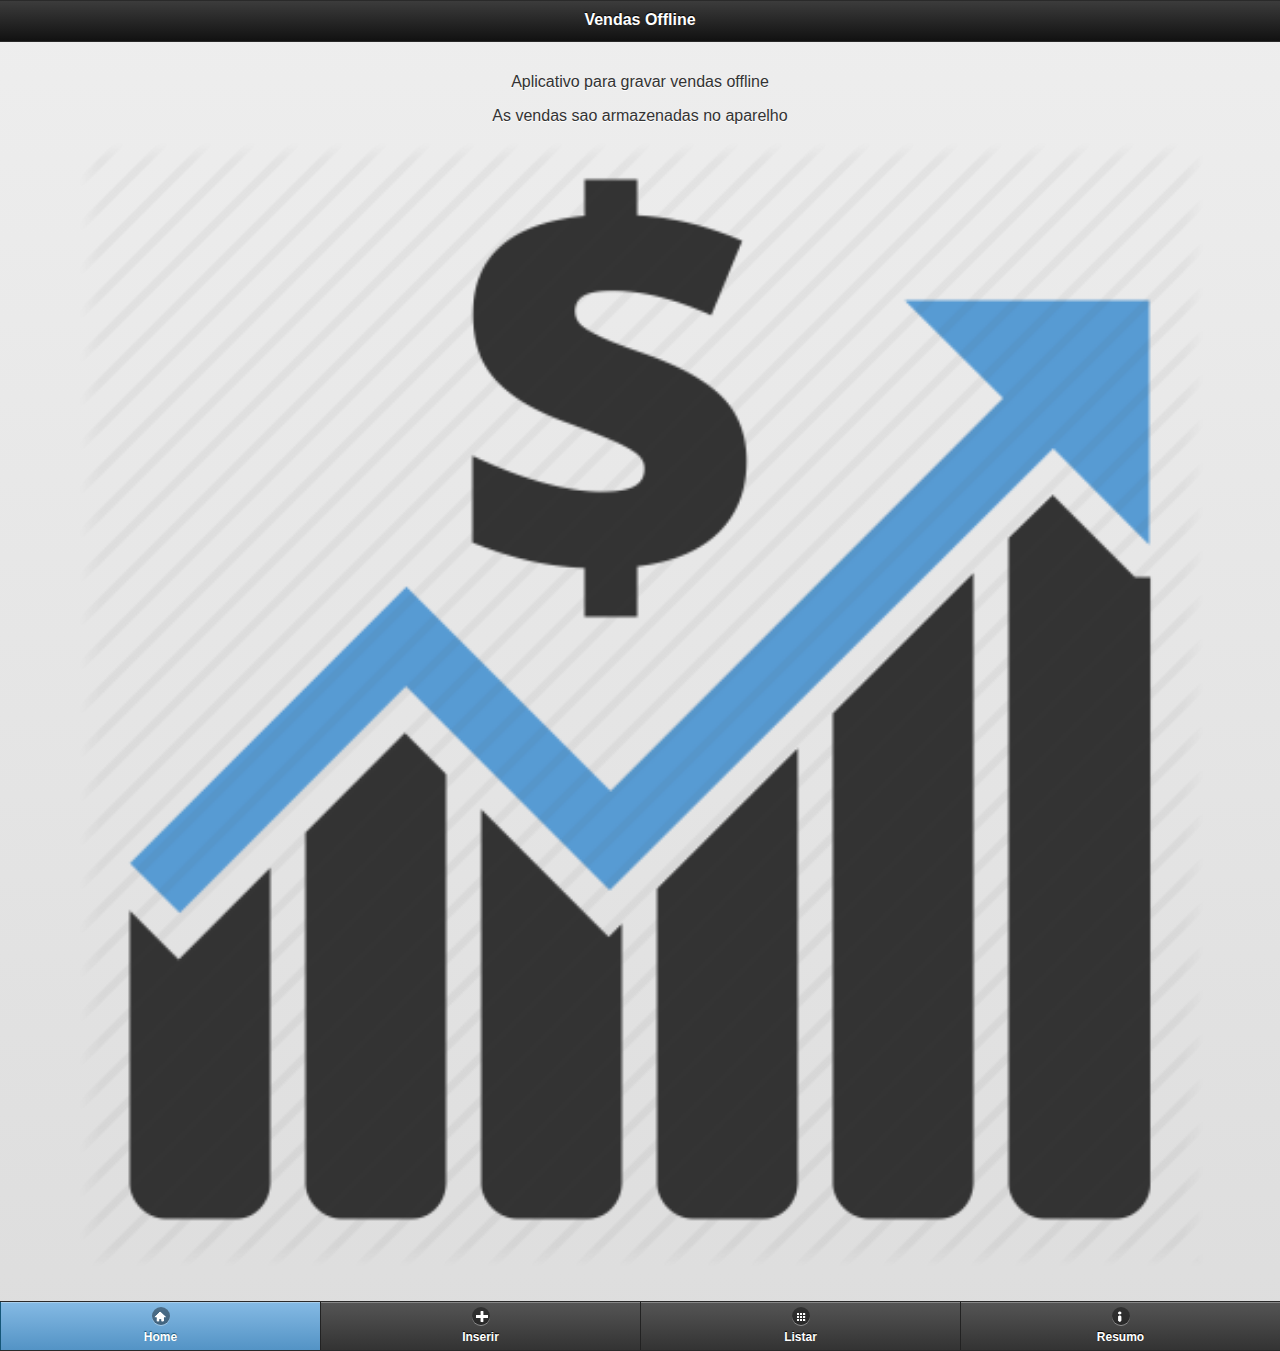
==== www/index.html @ aa9f9426 "2016-01-03" ====
<!DOCTYPE html>
<html>
<head>
	<meta name="viewport" content="width=device-width, initial-scale=1">
	<link rel="stylesheet" href="css/jquerymobile.css" />
    <script src="js/jquery-1.10.2.min.js"></script>
	<script src="js/jquery.mobile.min.js"></script>
	<script src="js/scripts.js"></script>
	<link rel="stylesheet" href="css/aplicativo.css" />
		<script>
       
        $(document).on("click","#navbar ul li",function(){
			var newSelection = $(this).children("a").attr("data-tab-class");
            $("."+prevSelection).addClass("ui-screen-hidden");
            $("."+newSelection).removeClass("ui-screen-hidden");
			prevSelection = newSelection;
			PaginaAtual(newSelection);
        });
		
	
		//$(function() {
		//$.datepicker.regional['nl'] = {
		//	prevText: 'Anterior',
		//	nextText: 'Próximo', 
		//	monthNames: ['Janeiro','Fevereiro','Março','Abril','Maio','Junho','Julho','Agosto','Setembro','Outubro','Novembro','Dezembro'],
		//	monthNamesShort: ['Jan','Fev','Mar','Abr','Mai','Jun','Jul','Ago','Set','Out','Nov','Dez'],
		//	dayNames: ['Domingo','Segunda','Terça','Quarta','Quinta','Sexta','Sábado','Domingo'],
		//	dayNamesShort: ['Dom','Seg','Ter','Qua','Qui','Sex','Sáb','Dom'],
		//	dayNamesMin: ['D','S','T','Q','Q','S','S','D'],
		//	dateFormat: 'dd/mm/yy', firstDay: 1, 
		//	isRTL: false};
		//$.datepicker.setDefaults($.datepicker.regional['nl']);
	//});
    </script>
</head>
   <body> 
        <div data-role="page" id="main">

        <div data-role="header">
        <h1>Vendas Offline</h1>
        </div><!-- /header -->

        <div data-role="content">   
            
            <div class="tab-content">
                <div class="tab1">
                    <p align="center">Aplicativo para gravar vendas offline</p>
					<p align="center">As vendas sao armazenadas no aparelho</p>
					<p align="center"><img src="img/vendas.png" width="90%"></p>
                </div>
                <div class="tab2 ui-screen-hidden">
                     <h1>Inserir Vendas</h1>
					 <form id="check-vendas" data-ajax="false">
					  <div>
						<div class="campos100">
						<label for="fullname">Data:</label>
						<input type="date" name="data_venda" id="data_venda" maxlength="10">
						</div>
						<div class="campos100">
						<label for="email">Produto:</label>
						<select name="produto" id="produto">
							<option></option>
							<option value="PRODUTO 1">PRODUTO 1</option>
							<option value="PRODUTO 2">PRODUTO 2</option>
							<option value="PRODUTO 3">PRODUTO 3</option>
							<option value="PRODUTO 4">PRODUTO 4</option>
							<option value="PRODUTO 5">PRODUTO 5</option>
						</select>
						</div>
						<div class="campos100">
						<label for="info">Quantidade</label>
						<input type="text" name="quantidade" id="quantidade" onKeyPress="return isNumberKey(event)"  maxlength="5"><br/>
						</div>
						<div class="campos100">
						<label for="info">Valor R$:</label>
						<input type="text" name="valor" id="valor" maxlength="10" onKeyPress="return isNumberKey(event)"><br/>
						</div>
					  </div>
					  <input type="submit" data-inline="true" id="enviar_venda" value="Gravar">
					</form>
                </div>
                <div class="tab3 ui-screen-hidden">
                    <h1>Vendas Gravadas</h1>
					<table class="ui-responsive" id="analitico">
						<thead>
							<tr>
								<th>Data</th>
								<th>Produto</th>
								<th>Quantidade</th>
								<th>Valor</th>
								<th>Excluir</th>
							</tr>	
						</thead>
						<tbody>
							
						</tbody>
					</table>
                </div>
                <div class="tab4 ui-screen-hidden">
                    <h1>Resumo</h1>
					<table class="ui-responsive" id="tabela_resumo">
						<thead>
							<tr>
								<th>Quantidades vendidas</th>
								<th>Valor vendido</th>
							</tr>	
						</thead>
						<tbody>
						
						</tbody>
					</table>
					<p>&nbsp;</p>
					
					<h3>Por Produto</h3>
					<table class="ui-responsive" id="tabela_produto">
						<thead>
							<tr>
								<th>Produto</th>
								<th>Quantidade</th>
								<th>Valor</th>
							</tr>	
						</thead>
						<tbody>
						
						</tbody>
					</table>
					<p>&nbsp;</p>
					<h3>Por Data</h3>
					<table class="ui-responsive" id="tabela_data">
						<thead>
							<tr>
								<th>Data</th>
								<th>Quantidade</th>
								<th>Valor</th>
							</tr>	
						</thead>
						<tbody>
											
						</tbody>
					</table>
                </div>
            </div>
        </div><!-- /content -->
		<div data-role="footer">
        <div data-role="navbar" id="navbar">
                <ul>
                    <li><a href="#" class="btn1 ui-btn-active" data-icon="home" data-tab-class="tab1">Home</a></li>
                    <li><a href="#" class="btn2" data-tab-class="tab2" data-icon="plus">Inserir</a></li>
                    <li><a href="#" class="btn3" data-tab-class="tab3" data-icon="grid">Listar</a></li>
                    <li><a href="#" class="btn4" data-tab-class="tab4" data-icon="info">Resumo</a></li>
                </ul>
            </div>
        </div><!-- /header -->
        </div><!-- /page -->
		<script type="text/javascript" src="phonegap.js"></script>
    </body>
</html>
---- www/css/jquerymobile.css ----
/*! jQuery Mobile v1.0.1 jquerymobile.com | jquery.org/license */
.ui-bar-a{border:1px solid #2a2a2a;background:#111;color:#fff;font-weight:bold;text-shadow:0 -1px 1px #000;background-image:-webkit-gradient(linear,left top,left bottom,from(#3c3c3c),to(#111));background-image:-webkit-linear-gradient(#3c3c3c,#111);background-image:-moz-linear-gradient(#3c3c3c,#111);background-image:-ms-linear-gradient(#3c3c3c,#111);background-image:-o-linear-gradient(#3c3c3c,#111);background-image:linear-gradient(#3c3c3c,#111)}.ui-bar-a,.ui-bar-a input,.ui-bar-a select,.ui-bar-a textarea,.ui-bar-a button{font-family:Helvetica,Arial,sans-serif}.ui-bar-a .ui-link-inherit{color:#fff}.ui-bar-a .ui-link{color:#7cc4e7;font-weight:bold}.ui-bar-a .ui-link:hover{color:#2489ce}.ui-bar-a .ui-link:active{color:#2489ce}.ui-bar-a .ui-link:visited{color:#2489ce}.ui-body-a,.ui-dialog.ui-overlay-a{border:1px solid #2a2a2a;background:#222;color:#fff;text-shadow:0 1px 0 #000;font-weight:normal;background-image:-webkit-gradient(linear,left top,left bottom,from(#666),to(#222));background-image:-webkit-linear-gradient(#666,#222);background-image:-moz-linear-gradient(#666,#222);background-image:-ms-linear-gradient(#666,#222);background-image:-o-linear-gradient(#666,#222);background-image:linear-gradient(#666,#222)}.ui-body-a,.ui-body-a input,.ui-body-a select,.ui-body-a textarea,.ui-body-a button{font-family:Helvetica,Arial,sans-serif}.ui-body-a .ui-link-inherit{color:#fff}.ui-body-a .ui-link{color:#2489ce;font-weight:bold}.ui-body-a .ui-link:hover{color:#2489ce}.ui-body-a .ui-link:active{color:#2489ce}.ui-body-a .ui-link:visited{color:#2489ce}.ui-btn-up-a{border:1px solid #222;background:#333;font-weight:bold;color:#fff;text-shadow:0 -1px 1px #000;background-image:-webkit-gradient(linear,left top,left bottom,from(#555),to(#333));background-image:-webkit-linear-gradient(#555,#333);background-image:-moz-linear-gradient(#555,#333);background-image:-ms-linear-gradient(#555,#333);background-image:-o-linear-gradient(#555,#333);background-image:linear-gradient(#555,#333)}.ui-btn-up-a a.ui-link-inherit{color:#fff}.ui-btn-hover-a{border:1px solid #000;background:#444;font-weight:bold;color:#fff;text-shadow:0 -1px 1px #000;background-image:-webkit-gradient(linear,left top,left bottom,from(#666),to(#444));background-image:-webkit-linear-gradient(#666,#444);background-image:-moz-linear-gradient(#666,#444);background-image:-ms-linear-gradient(#666,#444);background-image:-o-linear-gradient(#666,#444);background-image:linear-gradient(#666,#444)}.ui-btn-hover-a a.ui-link-inherit{color:#fff}.ui-btn-down-a{border:1px solid #000;background:#3d3d3d;font-weight:bold;color:#fff;text-shadow:0 -1px 1px #000;background-image:-webkit-gradient(linear,left top,left bottom,from(#333),to(#5a5a5a));background-image:-webkit-linear-gradient(#333,#5a5a5a);background-image:-moz-linear-gradient(#333,#5a5a5a);background-image:-ms-linear-gradient(#333,#5a5a5a);background-image:-o-linear-gradient(#333,#5a5a5a);background-image:linear-gradient(#333,#5a5a5a)}.ui-btn-down-a a.ui-link-inherit{color:#fff}.ui-btn-up-a,.ui-btn-hover-a,.ui-btn-down-a{font-family:Helvetica,Arial,sans-serif;text-decoration:none}.ui-bar-b{border:1px solid #456f9a;background:#5e87b0;color:#fff;font-weight:bold;text-shadow:0 -1px 1px #254f7a;background-image:-webkit-gradient(linear,left top,left bottom,from(#81a8ce),to(#5e87b0));background-image:-webkit-linear-gradient(#81a8ce,#5e87b0);background-image:-moz-linear-gradient(#81a8ce,#5e87b0);background-image:-ms-linear-gradient(#81a8ce,#5e87b0);background-image:-o-linear-gradient(#81a8ce,#5e87b0);background-image:linear-gradient(#81a8ce,#5e87b0)}.ui-bar-b,.ui-bar-b input,.ui-bar-b select,.ui-bar-b textarea,.ui-bar-b button{font-family:Helvetica,Arial,sans-serif}.ui-bar-b .ui-link-inherit{color:#fff}.ui-bar-b .ui-link{color:#ddf0f8;font-weight:bold}.ui-bar-b .ui-link:hover{color:#ddf0f8}.ui-bar-b .ui-link:active{color:#ddf0f8}.ui-bar-b .ui-link:visited{color:#ddf0f8}.ui-body-b,.ui-dialog.ui-overlay-b{border:1px solid #c6c6c6;background:#ccc;color:#333;text-shadow:0 1px 0 #fff;font-weight:normal;background-image:-webkit-gradient(linear,left top,left bottom,from(#e6e6e6),to(#ccc));background-image:-webkit-linear-gradient(#e6e6e6,#ccc);background-image:-moz-linear-gradient(#e6e6e6,#ccc);background-image:-ms-linear-gradient(#e6e6e6,#ccc);background-image:-o-linear-gradient(#e6e6e6,#ccc);background-image:linear-gradient(#e6e6e6,#ccc)}.ui-body-b,.ui-body-b input,.ui-body-b select,.ui-body-b textarea,.ui-body-b button{font-family:Helvetica,Arial,sans-serif}.ui-body-b .ui-link-inherit{color:#333}.ui-body-b .ui-link{color:#2489ce;font-weight:bold}.ui-body-b .ui-link:hover{color:#2489ce}.ui-body-b .ui-link:active{color:#2489ce}.ui-body-b .ui-link:visited{color:#2489ce}.ui-btn-up-b{border:1px solid #145072;background:#2567ab;font-weight:bold;color:#fff;text-shadow:0 -1px 1px #145072;background-image:-webkit-gradient(linear,left top,left bottom,from(#5f9cc5),to(#396b9e));background-image:-webkit-linear-gradient(#5f9cc5,#396b9e);background-image:-moz-linear-gradient(#5f9cc5,#396b9e);background-image:-ms-linear-gradient(#5f9cc5,#396b9e);background-image:-o-linear-gradient(#5f9cc5,#396b9e);background-image:linear-gradient(#5f9cc5,#396b9e)}.ui-btn-up-b a.ui-link-inherit{color:#fff}.ui-btn-hover-b{border:1px solid #00516e;background:#4b88b6;font-weight:bold;color:#fff;text-shadow:0 -1px 1px #014d68;background-image:-webkit-gradient(linear,left top,left bottom,from(#72b0d4),to(#4b88b6));background-image:-webkit-linear-gradient(#72b0d4,#4b88b6);background-image:-moz-linear-gradient(#72b0d4,#4b88b6);background-image:-ms-linear-gradient(#72b0d4,#4b88b6);background-image:-o-linear-gradient(#72b0d4,#4b88b6);background-image:linear-gradient(#72b0d4,#4b88b6)}.ui-btn-hover-b a.ui-link-inherit{color:#fff}.ui-btn-down-b{border:1px solid #225377;background:#4e89c5;font-weight:bold;color:#fff;text-shadow:0 -1px 1px #225377;background-image:-webkit-gradient(linear,left top,left bottom,from(#396b9e),to(#4e89c5));background-image:-webkit-linear-gradient(#396b9e,#4e89c5);background-image:-moz-linear-gradient(#396b9e,#4e89c5);background-image:-ms-linear-gradient(#396b9e,#4e89c5);background-image:-o-linear-gradient(#396b9e,#4e89c5);background-image:linear-gradient(#396b9e,#4e89c5)}.ui-btn-down-b a.ui-link-inherit{color:#fff}.ui-btn-up-b,.ui-btn-hover-b,.ui-btn-down-b{font-family:Helvetica,Arial,sans-serif;text-decoration:none}.ui-bar-c{border:1px solid #b3b3b3;background:#e9eaeb;color:#3e3e3e;font-weight:bold;text-shadow:0 1px 1px #fff;background-image:-webkit-gradient(linear,left top,left bottom,from(#f0f0f0),to(#e9eaeb));background-image:-webkit-linear-gradient(#f0f0f0,#e9eaeb);background-image:-moz-linear-gradient(#f0f0f0,#e9eaeb);background-image:-ms-linear-gradient(#f0f0f0,#e9eaeb);background-image:-o-linear-gradient(#f0f0f0,#e9eaeb);background-image:linear-gradient(#f0f0f0,#e9eaeb)}.ui-bar-c .ui-link-inherit{color:#3e3e3e}.ui-bar-c .ui-link{color:#7cc4e7;font-weight:bold}.ui-bar-c .ui-link:hover{color:#2489ce}.ui-bar-c .ui-link:active{color:#2489ce}.ui-bar-c .ui-link:visited{color:#2489ce}.ui-bar-c,.ui-bar-c input,.ui-bar-c select,.ui-bar-c textarea,.ui-bar-c button{font-family:Helvetica,Arial,sans-serif}.ui-body-c,.ui-dialog.ui-overlay-c{border:1px solid #b3b3b3;color:#333;text-shadow:0 1px 0 #fff;background:#f0f0f0;background-image:-webkit-gradient(linear,left top,left bottom,from(#eee),to(#ddd));background-image:-webkit-linear-gradient(#eee,#ddd);background-image:-moz-linear-gradient(#eee,#ddd);background-image:-ms-linear-gradient(#eee,#ddd);background-image:-o-linear-gradient(#eee,#ddd);background-image:linear-gradient(#eee,#ddd)}.ui-body-c,.ui-body-c input,.ui-body-c select,.ui-body-c textarea,.ui-body-c button{font-family:Helvetica,Arial,sans-serif}.ui-body-c .ui-link-inherit{color:#333}.ui-body-c .ui-link{color:#2489ce;font-weight:bold}.ui-body-c .ui-link:hover{color:#2489ce}.ui-body-c .ui-link:active{color:#2489ce}.ui-body-c .ui-link:visited{color:#2489ce}.ui-btn-up-c{border:1px solid #ccc;background:#eee;font-weight:bold;color:#444;text-shadow:0 1px 1px #f6f6f6;background-image:-webkit-gradient(linear,left top,left bottom,from(#fdfdfd),to(#eee));background-image:-webkit-linear-gradient(#fdfdfd,#eee);background-image:-moz-linear-gradient(#fdfdfd,#eee);background-image:-ms-linear-gradient(#fdfdfd,#eee);background-image:-o-linear-gradient(#fdfdfd,#eee);background-image:linear-gradient(#fdfdfd,#eee)}.ui-btn-up-c a.ui-link-inherit{color:#2f3e46}.ui-btn-hover-c{border:1px solid #bbb;background:#dadada;font-weight:bold;color:#101010;text-shadow:0 1px 1px #fff;background-image:-webkit-gradient(linear,left top,left bottom,from(#ededed),to(#dadada));background-image:-webkit-linear-gradient(#ededed,#dadada);background-image:-moz-linear-gradient(#ededed,#dadada);background-image:-ms-linear-gradient(#ededed,#dadada);background-image:-o-linear-gradient(#ededed,#dadada);background-image:linear-gradient(#ededed,#dadada)}.ui-btn-hover-c a.ui-link-inherit{color:#2f3e46}.ui-btn-down-c{border:1px solid #808080;background:#fdfdfd;font-weight:bold;color:#111;text-shadow:0 1px 1px #fff;background-image:-webkit-gradient(linear,left top,left bottom,from(#eee),to(#fdfdfd));background-image:-webkit-linear-gradient(#eee,#fdfdfd);background-image:-moz-linear-gradient(#eee,#fdfdfd);background-image:-ms-linear-gradient(#eee,#fdfdfd);background-image:-o-linear-gradient(#eee,#fdfdfd);background-image:linear-gradient(#eee,#fdfdfd)}.ui-btn-down-c a.ui-link-inherit{color:#2f3e46}.ui-btn-up-c,.ui-btn-hover-c,.ui-btn-down-c{font-family:Helvetica,Arial,sans-serif;text-decoration:none}.ui-bar-d{border:1px solid #ccc;background:#bbb;color:#333;text-shadow:0 1px 0 #eee;background-image:-webkit-gradient(linear,left top,left bottom,from(#ddd),to(#bbb));background-image:-webkit-linear-gradient(#ddd,#bbb);background-image:-moz-linear-gradient(#ddd,#bbb);background-image:-ms-linear-gradient(#ddd,#bbb);background-image:-o-linear-gradient(#ddd,#bbb);background-image:linear-gradient(#ddd,#bbb)}.ui-bar-d,.ui-bar-d input,.ui-bar-d select,.ui-bar-d textarea,.ui-bar-d button{font-family:Helvetica,Arial,sans-serif}.ui-bar-d .ui-link-inherit{color:#333}.ui-bar-d .ui-link{color:#2489ce;font-weight:bold}.ui-bar-d .ui-link:hover{color:#2489ce}.ui-bar-d .ui-link:active{color:#2489ce}.ui-bar-d .ui-link:visited{color:#2489ce}.ui-body-d,.ui-dialog.ui-overlay-d{border:1px solid #ccc;color:#333;text-shadow:0 1px 0 #fff;background:#fff;background-image:-webkit-gradient(linear,left top,left bottom,from(#fff),to(#fff));background-image:-webkit-linear-gradient(#fff,#fff);background-image:-moz-linear-gradient(#fff,#fff);background-image:-ms-linear-gradient(#fff,#fff);background-image:-o-linear-gradient(#fff,#fff);background-image:linear-gradient(#fff,#fff)}.ui-body-d,.ui-body-d input,.ui-body-d select,.ui-body-d textarea,.ui-body-d button{font-family:Helvetica,Arial,sans-serif}.ui-body-d .ui-link-inherit{color:#333}.ui-body-d .ui-link{color:#2489ce;font-weight:bold}.ui-body-d .ui-link:hover{color:#2489ce}.ui-body-d .ui-link:active{color:#2489ce}.ui-body-d .ui-link:visited{color:#2489ce}.ui-btn-up-d{border:1px solid #ccc;background:#fff;font-weight:bold;color:#444;text-shadow:0 1px 1px #fff;background-image:-webkit-gradient(linear,left top,left bottom,from(#fff),to(#fff));background-image:-webkit-linear-gradient(#fff,#fff);background-image:-moz-linear-gradient(#fff,#fff);background-image:-ms-linear-gradient(#fff,#fff);background-image:-o-linear-gradient(#fff,#fff);background-image:linear-gradient(#fff,#fff)}.ui-btn-up-d a.ui-link-inherit{color:#333}.ui-btn-hover-d{border:1px solid #aaa;background:#eee;font-weight:bold;color:#222;cursor:pointer;text-shadow:0 1px 1px #fff;background-image:-webkit-gradient(linear,left top,left bottom,from(#fdfdfd),to(#eee));background-image:-webkit-linear-gradient(#fdfdfd,#eee);background-image:-moz-linear-gradient(#fdfdfd,#eee);background-image:-ms-linear-gradient(#fdfdfd,#eee);background-image:-o-linear-gradient(#fdfdfd,#eee);background-image:linear-gradient(#fdfdfd,#eee)}.ui-btn-hover-d a.ui-link-inherit{color:#222}.ui-btn-down-d{border:1px solid #aaa;background:#fff;font-weight:bold;color:#111;text-shadow:0 1px 1px #fff;background-image:-webkit-gradient(linear,left top,left bottom,from(#eee),to(#fff));background-image:-webkit-linear-gradient(#eee,#fff);background-image:-moz-linear-gradient(#eee,#fff);background-image:-ms-linear-gradient(#eee,#fff);background-image:-o-linear-gradient(#eee,#fff);background-image:linear-gradient(#eee,#fff)}.ui-btn-down-d a.ui-link-inherit{color:#111}.ui-btn-up-d,.ui-btn-hover-d,.ui-btn-down-d{font-family:Helvetica,Arial,sans-serif;text-decoration:none}.ui-bar-e{border:1px solid #f7c942;background:#fadb4e;color:#333;text-shadow:0 1px 0 #fff;background-image:-webkit-gradient(linear,left top,left bottom,from(#fceda7),to(#fadb4e));background-image:-webkit-linear-gradient(#fceda7,#fadb4e);background-image:-moz-linear-gradient(#fceda7,#fadb4e);background-image:-ms-linear-gradient(#fceda7,#fadb4e);background-image:-o-linear-gradient(#fceda7,#fadb4e);background-image:linear-gradient(#fceda7,#fadb4e)}.ui-bar-e,.ui-bar-e input,.ui-bar-e select,.ui-bar-e textarea,.ui-bar-e button{font-family:Helvetica,Arial,sans-serif}.ui-bar-e .ui-link-inherit{color:#333}.ui-bar-e .ui-link{color:#2489ce;font-weight:bold}.ui-bar-e .ui-link:hover{color:#2489ce}.ui-bar-e .ui-link:active{color:#2489ce}.ui-bar-e .ui-link:visited{color:#2489ce}.ui-body-e,.ui-dialog.ui-overlay-e{border:1px solid #f7c942;color:#333;text-shadow:0 1px 0 #fff;background:#faeb9e;background-image:-webkit-gradient(linear,left top,left bottom,from(#fff),to(#faeb9e));background-image:-webkit-linear-gradient(#fff,#faeb9e);background-image:-moz-linear-gradient(#fff,#faeb9e);background-image:-ms-linear-gradient(#fff,#faeb9e);background-image:-o-linear-gradient(#fff,#faeb9e);background-image:linear-gradient(#fff,#faeb9e)}.ui-body-e,.ui-body-e input,.ui-body-e select,.ui-body-e textarea,.ui-body-e button{font-family:Helvetica,Arial,sans-serif}.ui-body-e .ui-link-inherit{color:#333}.ui-body-e .ui-link{color:#2489ce;font-weight:bold}.ui-body-e .ui-link:hover{color:#2489ce}.ui-body-e .ui-link:active{color:#2489ce}.ui-body-e .ui-link:visited{color:#2489ce}.ui-btn-up-e{border:1px solid #f7c942;background:#fadb4e;font-weight:bold;color:#333;text-shadow:0 1px 0 #fff;background-image:-webkit-gradient(linear,left top,left bottom,from(#fceda7),to(#fadb4e));background-image:-webkit-linear-gradient(#fceda7,#fadb4e);background-image:-moz-linear-gradient(#fceda7,#fadb4e);background-image:-ms-linear-gradient(#fceda7,#fadb4e);background-image:-o-linear-gradient(#fceda7,#fadb4e);background-image:linear-gradient(#fceda7,#fadb4e)}.ui-btn-up-e a.ui-link-inherit{color:#333}.ui-btn-hover-e{border:1px solid #e79952;background:#fbe26f;font-weight:bold;color:#111;text-shadow:0 1px 1px #fff;background-image:-webkit-gradient(linear,left top,left bottom,from(#fcf0b5),to(#fbe26f));background-image:-webkit-linear-gradient(#fcf0b5,#fbe26f);background-image:-moz-linear-gradient(#fcf0b5,#fbe26f);background-image:-ms-linear-gradient(#fcf0b5,#fbe26f);background-image:-o-linear-gradient(#fcf0b5,#fbe26f);background-image:linear-gradient(#fcf0b5,#fbe26f)}.ui-btn-hover-e a.ui-link-inherit{color:#333}.ui-btn-down-e{border:1px solid #f7c942;background:#fceda7;font-weight:bold;color:#111;text-shadow:0 1px 1px #fff;background-image:-webkit-gradient(linear,left top,left bottom,from(#fadb4e),to(#fceda7));background-image:-webkit-linear-gradient(#fadb4e,#fceda7);background-image:-moz-linear-gradient(#fadb4e,#fceda7);background-image:-ms-linear-gradient(#fadb4e,#fceda7);background-image:-o-linear-gradient(#fadb4e,#fceda7);background-image:linear-gradient(#fadb4e,#fceda7)}.ui-btn-down-e a.ui-link-inherit{color:#333}.ui-btn-up-e,.ui-btn-hover-e,.ui-btn-down-e{font-family:Helvetica,Arial,sans-serif;text-decoration:none}a.ui-link-inherit{text-decoration:none!important}.ui-btn-active{border:1px solid #155678;background:#4596ce;font-weight:bold;color:#fff;cursor:pointer;text-shadow:0 -1px 1px #145072;text-decoration:none;background-image:-webkit-gradient(linear,left top,left bottom,from(#85bae4),to(#5393c5));background-image:-webkit-linear-gradient(#85bae4,#5393c5);background-image:-moz-linear-gradient(#85bae4,#5393c5);background-image:-ms-linear-gradient(#85bae4,#5393c5);background-image:-o-linear-gradient(#85bae4,#5393c5);background-image:linear-gradient(#85bae4,#5393c5);font-family:Helvetica,Arial,sans-serif}.ui-btn-active a.ui-link-inherit{color:#fff}.ui-btn-inner{border-top:1px solid #fff;border-color:rgba(255,255,255,.3)}.ui-corner-tl{-moz-border-radius-topleft:.6em;-webkit-border-top-left-radius:.6em;border-top-left-radius:.6em}.ui-corner-tr{-moz-border-radius-topright:.6em;-webkit-border-top-right-radius:.6em;border-top-right-radius:.6em}.ui-corner-bl{-moz-border-radius-bottomleft:.6em;-webkit-border-bottom-left-radius:.6em;border-bottom-left-radius:.6em}.ui-corner-br{-moz-border-radius-bottomright:.6em;-webkit-border-bottom-right-radius:.6em;border-bottom-right-radius:.6em}.ui-corner-top{-moz-border-radius-topleft:.6em;-webkit-border-top-left-radius:.6em;border-top-left-radius:.6em;-moz-border-radius-topright:.6em;-webkit-border-top-right-radius:.6em;border-top-right-radius:.6em}.ui-corner-bottom{-moz-border-radius-bottomleft:.6em;-webkit-border-bottom-left-radius:.6em;border-bottom-left-radius:.6em;-moz-border-radius-bottomright:.6em;-webkit-border-bottom-right-radius:.6em;border-bottom-right-radius:.6em}.ui-corner-right{-moz-border-radius-topright:.6em;-webkit-border-top-right-radius:.6em;border-top-right-radius:.6em;-moz-border-radius-bottomright:.6em;-webkit-border-bottom-right-radius:.6em;border-bottom-right-radius:.6em}.ui-corner-left{-moz-border-radius-topleft:.6em;-webkit-border-top-left-radius:.6em;border-top-left-radius:.6em;-moz-border-radius-bottomleft:.6em;-webkit-border-bottom-left-radius:.6em;border-bottom-left-radius:.6em}.ui-corner-all{-moz-border-radius:.6em;-webkit-border-radius:.6em;border-radius:.6em}.ui-corner-none{-moz-border-radius:0;-webkit-border-radius:0;border-radius:0}.ui-br{border-bottom:#828282;border-bottom:rgba(130,130,130,.3);border-bottom-width:1px;border-bottom-style:solid}.ui-disabled{opacity:.3}.ui-disabled,.ui-disabled a{pointer-events:none;cursor:default}.ui-icon,.ui-icon-searchfield:after{background:#666;background:rgba(0,0,0,.4);background-image:url(images/icons-18-white.png);background-repeat:no-repeat;-moz-border-radius:9px;-webkit-border-radius:9px;border-radius:9px}.ui-icon-alt{background:#fff;background:rgba(255,255,255,.3);background-image:url(images/icons-18-black.png);background-repeat:no-repeat}@media only screen and (-webkit-min-device-pixel-ratio:1.5),only screen and (min--moz-device-pixel-ratio:1.5),only screen and (min-resolution:240dpi){.ui-icon-plus,.ui-icon-minus,.ui-icon-delete,.ui-icon-arrow-r,.ui-icon-arrow-l,.ui-icon-arrow-u,.ui-icon-arrow-d,.ui-icon-check,.ui-icon-gear,.ui-icon-refresh,.ui-icon-forward,.ui-icon-back,.ui-icon-grid,.ui-icon-star,.ui-icon-alert,.ui-icon-info,.ui-icon-home,.ui-icon-search,.ui-icon-searchfield:after,.ui-icon-checkbox-off,.ui-icon-checkbox-on,.ui-icon-radio-off,.ui-icon-radio-on{background-image:url(images/icons-36-white.png);-moz-background-size:776px 18px;-o-background-size:776px 18px;-webkit-background-size:776px 18px;background-size:776px 18px}.ui-icon-alt{background-image:url(images/icons-36-black.png)}}.ui-icon-plus{background-position:-0 50%}.ui-icon-minus{background-position:-36px 50%}.ui-icon-delete{background-position:-72px 50%}.ui-icon-arrow-r{background-position:-108px 50%}.ui-icon-arrow-l{background-position:-144px 50%}.ui-icon-arrow-u{background-position:-180px 50%}.ui-icon-arrow-d{background-position:-216px 50%}.ui-icon-check{background-position:-252px 50%}.ui-icon-gear{background-position:-288px 50%}.ui-icon-refresh{background-position:-324px 50%}.ui-icon-forward{background-position:-360px 50%}.ui-icon-back{background-position:-396px 50%}.ui-icon-grid{background-position:-432px 50%}.ui-icon-star{background-position:-468px 50%}.ui-icon-alert{background-position:-504px 50%}.ui-icon-info{background-position:-540px 50%}.ui-icon-home{background-position:-576px 50%}.ui-icon-search,.ui-icon-searchfield:after{background-position:-612px 50%}.ui-icon-checkbox-off{background-position:-684px 50%}.ui-icon-checkbox-on{background-position:-648px 50%}.ui-icon-radio-off{background-position:-756px 50%}.ui-icon-radio-on{background-position:-720px 50%}.ui-checkbox .ui-icon{-moz-border-radius:3px;-webkit-border-radius:3px;border-radius:3px}.ui-icon-checkbox-off,.ui-icon-radio-off{background-color:transparent}.ui-checkbox-on .ui-icon,.ui-radio-on .ui-icon{background-color:#4596ce}.ui-icon-loading{background-image:url(images/ajax-loader.png);width:40px;height:40px;-moz-border-radius:20px;-webkit-border-radius:20px;border-radius:20px;background-size:35px 35px}.ui-btn-corner-tl{-moz-border-radius-topleft:1em;-webkit-border-top-left-radius:1em;border-top-left-radius:1em}.ui-btn-corner-tr{-moz-border-radius-topright:1em;-webkit-border-top-right-radius:1em;border-top-right-radius:1em}.ui-btn-corner-bl{-moz-border-radius-bottomleft:1em;-webkit-border-bottom-left-radius:1em;border-bottom-left-radius:1em}.ui-btn-corner-br{-moz-border-radius-bottomright:1em;-webkit-border-bottom-right-radius:1em;border-bottom-right-radius:1em}.ui-btn-corner-top{-moz-border-radius-topleft:1em;-webkit-border-top-left-radius:1em;border-top-left-radius:1em;-moz-border-radius-topright:1em;-webkit-border-top-right-radius:1em;border-top-right-radius:1em}.ui-btn-corner-bottom{-moz-border-radius-bottomleft:1em;-webkit-border-bottom-left-radius:1em;border-bottom-left-radius:1em;-moz-border-radius-bottomright:1em;-webkit-border-bottom-right-radius:1em;border-bottom-right-radius:1em}.ui-btn-corner-right{-moz-border-radius-topright:1em;-webkit-border-top-right-radius:1em;border-top-right-radius:1em;-moz-border-radius-bottomright:1em;-webkit-border-bottom-right-radius:1em;border-bottom-right-radius:1em}.ui-btn-corner-left{-moz-border-radius-topleft:1em;-webkit-border-top-left-radius:1em;border-top-left-radius:1em;-moz-border-radius-bottomleft:1em;-webkit-border-bottom-left-radius:1em;border-bottom-left-radius:1em}.ui-btn-corner-all{-moz-border-radius:1em;-webkit-border-radius:1em;border-radius:1em}.ui-corner-tl,.ui-corner-tr,.ui-corner-bl,.ui-corner-br,.ui-corner-top,.ui-corner-bottom,.ui-corner-right,.ui-corner-left,.ui-corner-all,.ui-btn-corner-tl,.ui-btn-corner-tr,.ui-btn-corner-bl,.ui-btn-corner-br,.ui-btn-corner-top,.ui-btn-corner-bottom,.ui-btn-corner-right,.ui-btn-corner-left,.ui-btn-corner-all{-webkit-background-clip:padding-box;-moz-background-clip:padding;background-clip:padding-box}.ui-overlay{background:#666;opacity:.5;filter:Alpha(Opacity=50);position:absolute;width:100%;height:100%}.ui-overlay-shadow{-moz-box-shadow:0 0 12px rgba(0,0,0,.6);-webkit-box-shadow:0 0 12px rgba(0,0,0,.6);box-shadow:0 0 12px rgba(0,0,0,.6)}.ui-shadow{-moz-box-shadow:0 1px 4px rgba(0,0,0,.3);-webkit-box-shadow:0 1px 4px rgba(0,0,0,.3);box-shadow:0 1px 4px rgba(0,0,0,.3)}.ui-bar-a .ui-shadow,.ui-bar-b .ui-shadow,.ui-bar-c .ui-shadow{-moz-box-shadow:0 1px 0 rgba(255,255,255,.3);-webkit-box-shadow:0 1px 0 rgba(255,255,255,.3);box-shadow:0 1px 0 rgba(255,255,255,.3)}.ui-shadow-inset{-moz-box-shadow:inset 0 1px 4px rgba(0,0,0,.2);-webkit-box-shadow:inset 0 1px 4px rgba(0,0,0,.2);box-shadow:inset 0 1px 4px rgba(0,0,0,.2)}.ui-icon-shadow{-moz-box-shadow:0 1px 0 rgba(255,255,255,.4);-webkit-box-shadow:0 1px 0 rgba(255,255,255,.4);box-shadow:0 1px 0 rgba(255,255,255,.4)}.ui-focus{-moz-box-shadow:0 0 12px #387bbe;-webkit-box-shadow:0 0 12px #387bbe;box-shadow:0 0 12px #387bbe}.ui-mobile-nosupport-boxshadow *{-moz-box-shadow:none!important;-webkit-box-shadow:none!important;box-shadow:none!important}.ui-mobile-nosupport-boxshadow .ui-focus{outline-width:2px}.ui-mobile,.ui-mobile body{height:100%}.ui-mobile fieldset,.ui-page{padding:0;margin:0}.ui-mobile a img,.ui-mobile fieldset{border-width:0}.ui-mobile-viewport{margin:0;overflow-x:visible;-webkit-text-size-adjust:none;-ms-text-size-adjust:none;-webkit-tap-highlight-color:rgba(0,0,0,0)}body.ui-mobile-viewport,div.ui-mobile-viewport{overflow-x:hidden}.ui-mobile [data-role=page],.ui-mobile [data-role=dialog],.ui-page{top:0;left:0;width:100%;min-height:100%;position:absolute;display:none;border:0}.ui-mobile .ui-page-active{display:block;overflow:visible}.ui-page{outline:0}@media screen and (orientation:portrait){.ui-mobile,.ui-mobile .ui-page{min-height:420px}}@media screen and (orientation:landscape){.ui-mobile,.ui-mobile .ui-page{min-height:300px}}.ui-page.ui-mobile-touch-overflow,.ui-mobile-touch-overflow.ui-native-fixed .ui-content{overflow:auto;height:100%;left:0;right:0;-webkit-overflow-scrolling:touch;-moz-overflow-scrolling:touch;-o-overflow-scrolling:touch;-ms-overflow-scrolling:touch;overflow-scrolling:touch}.ui-page.ui-mobile-touch-overflow,.ui-page.ui-mobile-touch-overflow *{-webkit-transform:rotateY(0)}.ui-page.ui-mobile-pre-transition{display:block}.ui-mobile-touch-overflow.ui-native-fixed .ui-content .ui-listview{margin-top:0}.ui-mobile-touch-overflow.ui-native-fixed .ui-content .ui-listview-inset{margin-top:1em}.ui-mobile-touch-overflow.ui-native-fixed .ui-content .ui-listview-filter{margin-top:.2em;margin-bottom:0}.ui-mobile-touch-overflow.ui-native-fixed .ui-content .ui-listview-filter-inset{margin-bottom:-.9em}.ui-mobile-touch-overflow.ui-native-fixed .ui-header .ui-btn{z-index:10}.ui-loading .ui-mobile-viewport{overflow:hidden!important}.ui-loading .ui-loader{display:block}.ui-loading .ui-page{overflow:hidden}.ui-loader{display:none;position:absolute;opacity:.85;z-index:100;left:50%;width:200px;margin-left:-130px;margin-top:-35px;padding:10px 30px}.ui-loader h1{font-size:15px;text-align:center}.ui-loader .ui-icon{position:static;display:block;opacity:.9;margin:0 auto;width:35px;height:35px;background-color:transparent}.ui-mobile-rendering>*{visibility:hidden}.ui-bar,.ui-body{position:relative;padding:.4em 15px;overflow:hidden;display:block;clear:both}.ui-bar{font-size:16px;margin:0}.ui-bar h1,.ui-bar h2,.ui-bar h3,.ui-bar h4,.ui-bar h5,.ui-bar h6{margin:0;padding:0;font-size:16px;display:inline-block}.ui-header,.ui-footer{display:block}.ui-page .ui-header,.ui-page .ui-footer{position:relative}.ui-header .ui-btn-left{position:absolute;left:10px;top:.4em}.ui-header .ui-btn-right{position:absolute;right:10px;top:.4em}.ui-header .ui-title,.ui-footer .ui-title{min-height:1.1em;text-align:center;font-size:16px;display:block;margin:.6em 90px .8em;padding:0;text-overflow:ellipsis;overflow:hidden;white-space:nowrap;outline:0!important}.ui-footer .ui-title{margin:.6em 15px .8em}.ui-content{border-width:0;overflow:visible;overflow-x:hidden;padding:15px}.ui-page-fullscreen .ui-content{padding:0}.ui-mobile-touch-overflow.ui-page.ui-native-fixed,.ui-mobile-touch-overflow.ui-page.ui-native-fullscreen{overflow:visible}.ui-mobile-touch-overflow.ui-native-fixed .ui-header,.ui-mobile-touch-overflow.ui-native-fixed .ui-footer{position:fixed;left:0;right:0;top:0;z-index:200}.ui-mobile-touch-overflow.ui-page.ui-native-fixed .ui-footer{top:auto;bottom:0}.ui-mobile-touch-overflow.ui-native-fixed .ui-content{padding-top:2.5em;padding-bottom:3em;top:0;bottom:0;height:auto;position:absolute}.ui-mobile-touch-overflow.ui-native-fullscreen .ui-content{padding-top:0;padding-bottom:0}.ui-mobile-touch-overflow.ui-native-fullscreen .ui-header,.ui-mobile-touch-overflow.ui-native-fullscreen .ui-footer{opacity:.9}.ui-native-bars-hidden{display:none}.ui-icon{width:18px;height:18px}.ui-fullscreen img{max-width:100%}.ui-nojs{position:absolute;left:-9999px}.ui-hide-label label,.ui-hidden-accessible{position:absolute!important;left:-9999px;clip:rect(1px 1px 1px 1px);clip:rect(1px,1px,1px,1px)}.spin{-webkit-transform:rotate(360deg);-webkit-animation-name:spin;-webkit-animation-duration:1s;-webkit-animation-iteration-count:infinite;-webkit-animation-timing-function:linear}@-webkit-keyframes spin{from{-webkit-transform:rotate(0deg)}to{-webkit-transform:rotate(360deg)}}.in,.out{-webkit-animation-timing-function:ease-in-out;-webkit-animation-duration:350ms}.slide.out{-webkit-transform:translateX(-100%);-webkit-animation-name:slideouttoleft}.slide.in{-webkit-transform:translateX(0);-webkit-animation-name:slideinfromright}.slide.out.reverse{-webkit-transform:translateX(100%);-webkit-animation-name:slideouttoright}.slide.in.reverse{-webkit-transform:translateX(0);-webkit-animation-name:slideinfromleft}.slideup.out{-webkit-animation-name:dontmove;z-index:0}.slideup.in{-webkit-transform:translateY(0);-webkit-animation-name:slideinfrombottom;z-index:10}.slideup.in.reverse{z-index:0;-webkit-animation-name:dontmove}.slideup.out.reverse{-webkit-transform:translateY(100%);z-index:10;-webkit-animation-name:slideouttobottom}.slidedown.out{-webkit-animation-name:dontmove;z-index:0}.slidedown.in{-webkit-transform:translateY(0);-webkit-animation-name:slideinfromtop;z-index:10}.slidedown.in.reverse{z-index:0;-webkit-animation-name:dontmove}.slidedown.out.reverse{-webkit-transform:translateY(-100%);z-index:10;-webkit-animation-name:slideouttotop}@-webkit-keyframes slideinfromright{from{-webkit-transform:translateX(100%)}to{-webkit-transform:translateX(0)}}@-webkit-keyframes slideinfromleft{from{-webkit-transform:translateX(-100%)}to{-webkit-transform:translateX(0)}}@-webkit-keyframes slideouttoleft{from{-webkit-transform:translateX(0)}to{-webkit-transform:translateX(-100%)}}@-webkit-keyframes slideouttoright{from{-webkit-transform:translateX(0)}to{-webkit-transform:translateX(100%)}}@-webkit-keyframes slideinfromtop{from{-webkit-transform:translateY(-100%)}to{-webkit-transform:translateY(0)}}@-webkit-keyframes slideinfrombottom{from{-webkit-transform:translateY(100%)}to{-webkit-transform:translateY(0)}}@-webkit-keyframes slideouttobottom{from{-webkit-transform:translateY(0)}to{-webkit-transform:translateY(100%)}}@-webkit-keyframes slideouttotop{from{-webkit-transform:translateY(0)}to{-webkit-transform:translateY(-100%)}}@-webkit-keyframes fadein{from{opacity:0}to{opacity:1}}@-webkit-keyframes fadeout{from{opacity:1}to{opacity:0}}.fade.out{z-index:0;-webkit-animation-name:fadeout}.fade.in{opacity:1;z-index:10;-webkit-animation-name:fadein}.viewport-flip{-webkit-perspective:1000;position:absolute}.ui-mobile-viewport-transitioning,.ui-mobile-viewport-transitioning .ui-page{width:100%;height:100%;overflow:hidden}.flip{-webkit-animation-duration:.65s;-webkit-backface-visibility:hidden;-webkit-transform:translateX(0)}.flip.out{-webkit-transform:rotateY(-180deg) scale(.8);-webkit-animation-name:flipouttoleft}.flip.in{-webkit-transform:rotateY(0) scale(1);-webkit-animation-name:flipinfromleft}.flip.out.reverse{-webkit-transform:rotateY(180deg) scale(.8);-webkit-animation-name:flipouttoright}.flip.in.reverse{-webkit-transform:rotateY(0) scale(1);-webkit-animation-name:flipinfromright}@-webkit-keyframes flipinfromright{from{-webkit-transform:rotateY(-180deg) scale(.8)}to{-webkit-transform:rotateY(0) scale(1)}}@-webkit-keyframes flipinfromleft{from{-webkit-transform:rotateY(180deg) scale(.8)}to{-webkit-transform:rotateY(0) scale(1)}}@-webkit-keyframes flipouttoleft{from{-webkit-transform:rotateY(0) scale(1)}to{-webkit-transform:rotateY(-180deg) scale(.8)}}@-webkit-keyframes flipouttoright{from{-webkit-transform:rotateY(0) scale(1)}to{-webkit-transform:rotateY(180deg) scale(.8)}}@-webkit-keyframes dontmove{from{opacity:1}to{opacity:1}}.pop{-webkit-transform-origin:50% 50%}.pop.in{-webkit-transform:scale(1);opacity:1;-webkit-animation-name:popin;z-index:10}.pop.in.reverse{z-index:0;-webkit-animation-name:dontmove}.pop.out.reverse{-webkit-transform:scale(.2);opacity:0;-webkit-animation-name:popout;z-index:10}@-webkit-keyframes popin{from{-webkit-transform:scale(.2);opacity:0}to{-webkit-transform:scale(1);opacity:1}}@-webkit-keyframes popout{from{-webkit-transform:scale(1);opacity:1}to{-webkit-transform:scale(.2);opacity:0}}.ui-grid-a,.ui-grid-b,.ui-grid-c,.ui-grid-d{overflow:hidden}.ui-block-a,.ui-block-b,.ui-block-c,.ui-block-d,.ui-block-e{margin:0;padding:0;border:0;float:left;min-height:1px}.ui-grid-solo .ui-block-a{width:100%;float:none}.ui-grid-a .ui-block-a,.ui-grid-a .ui-block-b{width:50%}.ui-grid-a .ui-block-a{clear:left}.ui-grid-b .ui-block-a,.ui-grid-b .ui-block-b,.ui-grid-b .ui-block-c{width:33.333%}.ui-grid-b .ui-block-a{clear:left}.ui-grid-c .ui-block-a,.ui-grid-c .ui-block-b,.ui-grid-c .ui-block-c,.ui-grid-c .ui-block-d{width:25%}.ui-grid-c .ui-block-a{clear:left}.ui-grid-d .ui-block-a,.ui-grid-d .ui-block-b,.ui-grid-d .ui-block-c,.ui-grid-d .ui-block-d,.ui-grid-d .ui-block-e{width:20%}.ui-grid-d .ui-block-a{clear:left}.ui-header,.ui-footer,.ui-page-fullscreen .ui-header,.ui-page-fullscreen .ui-footer{position:absolute;overflow:hidden;width:100%;border-left-width:0;border-right-width:0}.ui-header-fixed,.ui-footer-fixed{z-index:1000;-webkit-transform:translateZ(0)}.ui-footer-duplicate,.ui-page-fullscreen .ui-fixed-inline{display:none}.ui-page-fullscreen .ui-header,.ui-page-fullscreen .ui-footer{opacity:.9}.ui-navbar{overflow:hidden}.ui-navbar ul,.ui-navbar-expanded ul{list-style:none;padding:0;margin:0;position:relative;display:block;border:0}.ui-navbar-collapsed ul{float:left;width:75%;margin-right:-2px}.ui-navbar-collapsed .ui-navbar-toggle{float:left;width:25%}.ui-navbar li.ui-navbar-truncate{position:absolute;left:-9999px;top:-9999px}.ui-navbar li .ui-btn,.ui-navbar .ui-navbar-toggle .ui-btn{display:block;font-size:12px;text-align:center;margin:0;border-right-width:0;max-width:100%}.ui-navbar li .ui-btn{margin-right:-1px}.ui-navbar li .ui-btn:last-child{margin-right:0}.ui-header .ui-navbar li .ui-btn,.ui-header .ui-navbar .ui-navbar-toggle .ui-btn,.ui-footer .ui-navbar li .ui-btn,.ui-footer .ui-navbar .ui-navbar-toggle .ui-btn{border-top-width:0;border-bottom-width:0}.ui-navbar .ui-btn-inner{padding-left:2px;padding-right:2px}.ui-navbar-noicons li .ui-btn .ui-btn-inner,.ui-navbar-noicons .ui-navbar-toggle .ui-btn-inner{padding-top:.8em;padding-bottom:.9em}.ui-navbar-expanded .ui-btn{margin:0;font-size:14px}.ui-navbar-expanded .ui-btn-inner{padding-left:5px;padding-right:5px}.ui-navbar-expanded .ui-btn-icon-top .ui-btn-inner{padding:45px 5px 15px;text-align:center}.ui-navbar-expanded .ui-btn-icon-top .ui-icon{top:15px}.ui-navbar-expanded .ui-btn-icon-bottom .ui-btn-inner{padding:15px 5px 45px;text-align:center}.ui-navbar-expanded .ui-btn-icon-bottom .ui-icon{bottom:15px}.ui-navbar-expanded li .ui-btn .ui-btn-inner{min-height:2.5em}.ui-navbar-expanded .ui-navbar-noicons .ui-btn .ui-btn-inner{padding-top:1.8em;padding-bottom:1.9em}.ui-btn{display:block;text-align:center;cursor:pointer;position:relative;margin:.5em 5px;padding:0}.ui-header .ui-btn,.ui-footer .ui-btn,.ui-bar .ui-btn{display:inline-block;font-size:13px;margin:0}.ui-btn-inline{display:inline-block}.ui-btn-inner{padding:.6em 25px;display:block;text-overflow:ellipsis;overflow:hidden;white-space:nowrap;position:relative;zoom:1}.ui-btn input,.ui-btn button{z-index:2}.ui-header .ui-btn-inner,.ui-footer .ui-btn-inner,.ui-bar .ui-btn-inner{padding:.4em 8px .5em}.ui-btn-icon-notext{width:24px;height:24px}.ui-btn-icon-notext .ui-btn-inner{padding:2px 1px 2px 3px}.ui-btn-text{position:relative;z-index:1}.ui-btn-icon-notext .ui-btn-text{position:absolute;left:-9999px}.ui-btn-icon-left .ui-btn-inner{padding-left:33px}.ui-header .ui-btn-icon-left .ui-btn-inner,.ui-footer .ui-btn-icon-left .ui-btn-inner,.ui-bar .ui-btn-icon-left .ui-btn-inner{padding-left:27px}.ui-btn-icon-right .ui-btn-inner{padding-right:33px}.ui-header .ui-btn-icon-right .ui-btn-inner,.ui-footer .ui-btn-icon-right .ui-btn-inner,.ui-bar .ui-btn-icon-right .ui-btn-inner{padding-right:27px}.ui-btn-icon-top .ui-btn-inner{padding-top:33px}.ui-header .ui-btn-icon-top .ui-btn-inner,.ui-footer .ui-btn-icon-top .ui-btn-inner,.ui-bar .ui-btn-icon-top .ui-btn-inner{padding-top:27px}.ui-btn-icon-bottom .ui-btn-inner{padding-bottom:33px}.ui-header .ui-btn-icon-bottom .ui-btn-inner,.ui-footer .ui-btn-icon-bottom .ui-btn-inner,.ui-bar .ui-btn-icon-bottom .ui-btn-inner{padding-bottom:27px}.ui-btn-icon-notext .ui-icon{display:block;z-index:0}.ui-btn-icon-left .ui-icon,.ui-btn-icon-right .ui-icon{position:absolute;top:50%;margin-top:-9px}.ui-btn-icon-top .ui-icon,.ui-btn-icon-bottom .ui-icon{position:absolute;left:50%;margin-left:-9px}.ui-btn-icon-left .ui-icon{left:10px}.ui-btn-icon-right .ui-icon{right:10px}.ui-btn-icon-top .ui-icon{top:10px}.ui-btn-icon-bottom .ui-icon{bottom:10px}.ui-header .ui-btn-icon-left .ui-icon,.ui-footer .ui-btn-icon-left .ui-icon,.ui-bar .ui-btn-icon-left .ui-icon{left:4px}.ui-header .ui-btn-icon-right .ui-icon,.ui-footer .ui-btn-icon-right .ui-icon,.ui-bar .ui-btn-icon-right .ui-icon{right:4px}.ui-header .ui-btn-icon-top .ui-icon,.ui-footer .ui-btn-icon-top .ui-icon,.ui-bar .ui-btn-icon-top .ui-icon{top:4px}.ui-header .ui-btn-icon-bottom .ui-icon,.ui-footer .ui-btn-icon-bottom .ui-icon,.ui-bar .ui-btn-icon-bottom .ui-icon{bottom:4px}.ui-btn-hidden{position:absolute;top:0;left:0;width:100%;height:100%;-webkit-appearance:button;opacity:.1;cursor:pointer;background:#fff;background:rgba(255,255,255,0);filter:Alpha(Opacity=.0001);font-size:1px;border:0;line-height:999px}.ui-collapsible{margin:.5em 0}.ui-collapsible-heading{font-size:16px;display:block;margin:0 -8px;padding:0;border-width:0 0 1px 0;position:relative}.ui-collapsible-heading a{text-align:left;margin:0}.ui-collapsible-heading a .ui-btn-inner{padding-left:40px}.ui-collapsible-heading a span.ui-btn{position:absolute;left:6px;top:50%;margin:-12px 0 0 0;width:20px;height:20px;padding:1px 0 1px 2px;text-indent:-9999px}.ui-collapsible-heading a span.ui-btn .ui-btn-inner{padding:10px 0}.ui-collapsible-heading a span.ui-btn .ui-icon{left:0;margin-top:-10px}.ui-collapsible-heading-status{position:absolute;top:-9999px;left:0}.ui-collapsible-content{display:block;margin:0 -8px;padding:10px 16px;border-top:0;background-image:none;font-weight:normal}.ui-collapsible-content-collapsed{display:none}.ui-collapsible-set{margin:.5em 0}.ui-collapsible-set .ui-collapsible{margin:-1px 0 0}.ui-controlgroup,fieldset.ui-controlgroup{padding:0;margin:.5em 0 1em}.ui-bar .ui-controlgroup{margin:0 .3em}.ui-controlgroup-label{font-size:16px;line-height:1.4;font-weight:normal;margin:0 0 .3em}.ui-controlgroup-controls{display:block;width:100%}.ui-controlgroup li{list-style:none}.ui-controlgroup-vertical .ui-btn,.ui-controlgroup-vertical .ui-checkbox,.ui-controlgroup-vertical .ui-radio{margin:0;border-bottom-width:0}.ui-controlgroup-controls label.ui-select{position:absolute;left:-9999px}.ui-controlgroup-vertical .ui-controlgroup-last{border-bottom-width:1px}.ui-controlgroup-horizontal{padding:0}.ui-controlgroup-horizontal .ui-btn,.ui-controlgroup-horizontal .ui-select{display:inline-block;margin:0 -5px 0 0}.ui-controlgroup-horizontal .ui-checkbox,.ui-controlgroup-horizontal .ui-radio{float:left;margin:0 -1px 0 0}.ui-controlgroup-horizontal .ui-checkbox .ui-btn,.ui-controlgroup-horizontal .ui-radio .ui-btn,.ui-controlgroup-horizontal .ui-checkbox:last-child,.ui-controlgroup-horizontal .ui-radio:last-child{margin-right:0}.ui-controlgroup-horizontal .ui-controlgroup-last{margin-right:0}.ui-controlgroup .ui-checkbox label,.ui-controlgroup .ui-radio label{font-size:16px}@media all and (min-width:450px){.ui-field-contain .ui-controlgroup-label{vertical-align:top;display:inline-block;width:20%;margin:0 2% 0 0}.ui-field-contain .ui-controlgroup-controls{width:60%;display:inline-block}.ui-field-contain .ui-controlgroup .ui-select{width:100%}.ui-field-contain .ui-controlgroup-horizontal .ui-select{width:auto}}.ui-dialog{min-height:480px}.ui-dialog .ui-header,.ui-dialog .ui-content,.ui-dialog .ui-footer{max-width:500px;margin:10% auto 15px auto;width:85%;position:relative}.ui-dialog .ui-header,.ui-dialog .ui-footer{padding:0 15px;z-index:10}.ui-dialog .ui-content{padding:15px}.ui-dialog .ui-content,.ui-dialog .ui-footer{margin-top:-15px}.ui-checkbox,.ui-radio{position:relative;margin:.2em 0 .5em;z-index:1}.ui-checkbox .ui-btn,.ui-radio .ui-btn{margin:0;text-align:left;z-index:2}.ui-checkbox .ui-btn-inner,.ui-radio .ui-btn-inner{white-space:normal}.ui-checkbox .ui-btn-icon-left .ui-btn-inner,.ui-radio .ui-btn-icon-left .ui-btn-inner{padding-left:45px}.ui-checkbox .ui-btn-icon-right .ui-btn-inner,.ui-radio .ui-btn-icon-right .ui-btn-inner{padding-right:45px}.ui-checkbox .ui-icon,.ui-radio .ui-icon{top:1.1em}.ui-checkbox .ui-btn-icon-left .ui-icon,.ui-radio .ui-btn-icon-left .ui-icon{left:15px}.ui-checkbox .ui-btn-icon-right .ui-icon,.ui-radio .ui-btn-icon-right .ui-icon{right:15px}.ui-checkbox input,.ui-radio input{position:absolute;left:20px;top:50%;width:10px;height:10px;margin:-5px 0 0 0;outline:0!important;z-index:1}.ui-field-contain,fieldset.ui-field-contain{padding:1.5em 0;margin:0;border-width:0 0 1px 0;overflow:visible}.ui-field-contain:first-child{border-top-width:0}@media all and (min-width:450px){.ui-field-contain,.ui-mobile fieldset.ui-field-contain{border-width:0;padding:0;margin:1em 0}}.ui-select{display:block;position:relative}.ui-select select{position:absolute;left:-9999px;top:-9999px}.ui-select .ui-btn{overflow:hidden}.ui-select .ui-btn{opacity:1}.ui-select .ui-btn select{cursor:pointer;-webkit-appearance:button;left:0;top:0;width:100%;min-height:1.5em;min-height:100%;height:3em;max-height:100%;opacity:0;-ms-filter:"alpha(opacity=0)";filter:alpha(opacity=0);z-index:2}.ui-select .ui-disabled{opacity:.3}@-moz-document url-prefix(){.ui-select .ui-btn select{opacity:.0001}}.ui-select .ui-btn select.ui-select-nativeonly{opacity:1;text-indent:0}.ui-select .ui-btn-icon-right .ui-btn-inner{padding-right:45px}.ui-select .ui-btn-icon-right .ui-icon{right:15px}label.ui-select{font-size:16px;line-height:1.4;font-weight:normal;margin:0 0 .3em;display:block}.ui-select .ui-btn-text,.ui-selectmenu .ui-btn-text{display:block;min-height:1em;overflow:hidden}.ui-select .ui-btn-text{text-overflow:ellipsis}.ui-selectmenu{position:absolute;padding:0;z-index:1100!important;width:80%;max-width:350px;padding:6px}.ui-selectmenu .ui-listview{margin:0}.ui-selectmenu .ui-btn.ui-li-divider{cursor:default}.ui-selectmenu-hidden{top:-9999px;left:-9999px}.ui-selectmenu-screen{position:absolute;top:0;left:0;width:100%;height:100%;z-index:99}.ui-screen-hidden,.ui-selectmenu-list .ui-li .ui-icon{display:none}.ui-selectmenu-list .ui-li .ui-icon{display:block}.ui-li.ui-selectmenu-placeholder{display:none}.ui-selectmenu .ui-header .ui-title{margin:.6em 46px .8em}@media all and (min-width:450px){.ui-field-contain label.ui-select{vertical-align:top;display:inline-block;width:20%;margin:0 2% 0 0}.ui-field-contain .ui-select{width:60%;display:inline-block}}.ui-selectmenu .ui-header h1:after{content:'.';visibility:hidden}.ui-li-static .ui-select .ui-li-count{right:38px}label.ui-input-text{font-size:16px;line-height:1.4;display:block;font-weight:normal;margin:0 0 .3em}input.ui-input-text,textarea.ui-input-text{background-image:none;padding:.4em;line-height:1.4;font-size:16px;display:block;width:97%}input.ui-input-text{-webkit-appearance:none}textarea.ui-input-text{height:50px;-webkit-transition:height 200ms linear;-moz-transition:height 200ms linear;-o-transition:height 200ms linear;transition:height 200ms linear}.ui-input-search{padding:0 30px;background-image:none;position:relative}.ui-icon-searchfield:after{position:absolute;left:7px;top:50%;margin-top:-9px;content:"";width:18px;height:18px;opacity:.5}.ui-input-search input.ui-input-text{border:0;width:98%;padding:.4em 0;margin:0;display:block;background:transparent none;outline:0!important}.ui-input-search .ui-input-clear{position:absolute;right:0;top:50%;margin-top:-13px}.ui-input-search .ui-input-clear-hidden{display:none}@media all and (min-width:450px){.ui-field-contain label.ui-input-text{vertical-align:top;display:inline-block;width:20%;margin:0 2% 0 0}.ui-field-contain input.ui-input-text,.ui-field-contain textarea.ui-input-text,.ui-field-contain .ui-input-search{width:60%;display:inline-block}.ui-field-contain .ui-input-search{width:50%}.ui-hide-label input.ui-input-text,.ui-hide-label textarea.ui-input-text,.ui-hide-label .ui-input-search{padding:.4em;width:97%}.ui-input-search input.ui-input-text{width:98%}}.ui-listview{margin:0;counter-reset:listnumbering}.ui-content .ui-listview{margin:-15px}.ui-content .ui-listview-inset{margin:1em 0}.ui-listview,.ui-li{list-style:none;padding:0}.ui-li,.ui-li.ui-field-contain{display:block;margin:0;position:relative;overflow:visible;text-align:left;border-width:0;border-top-width:1px}.ui-li .ui-btn-text a.ui-link-inherit{text-overflow:ellipsis;overflow:hidden;white-space:nowrap}.ui-li-divider,.ui-li-static{padding:.5em 15px;font-size:14px;font-weight:bold}.ui-li-divider{counter-reset:listnumbering}ol.ui-listview .ui-link-inherit:before,ol.ui-listview .ui-li-static:before,.ui-li-dec{font-size:.8em;display:inline-block;padding-right:.3em;font-weight:normal;counter-increment:listnumbering;content:counter(listnumbering) ". "}ol.ui-listview .ui-li-jsnumbering:before{content:""!important}.ui-listview-inset .ui-li{border-right-width:1px;border-left-width:1px}.ui-li:last-child,.ui-li.ui-field-contain:last-child{border-bottom-width:1px}.ui-li>.ui-btn-inner{display:block;position:relative;padding:0}.ui-li .ui-btn-inner a.ui-link-inherit,.ui-li-static.ui-li{padding:.7em 15px .7em 15px;display:block}.ui-li-has-thumb .ui-btn-inner a.ui-link-inherit,.ui-li-static.ui-li-has-thumb{min-height:60px;padding-left:100px}.ui-li-has-icon .ui-btn-inner a.ui-link-inherit,.ui-li-static.ui-li-has-icon{min-height:20px;padding-left:40px}.ui-li-has-count .ui-btn-inner a.ui-link-inherit,.ui-li-static.ui-li-has-count{padding-right:45px}.ui-li-has-arrow .ui-btn-inner a.ui-link-inherit,.ui-li-static.ui-li-has-arrow{padding-right:30px}.ui-li-has-arrow.ui-li-has-count .ui-btn-inner a.ui-link-inherit,.ui-li-static.ui-li-has-arrow.ui-li-has-count{padding-right:75px}.ui-li-has-count .ui-btn-text{padding-right:15px}.ui-li-heading{font-size:16px;font-weight:bold;display:block;margin:.6em 0;text-overflow:ellipsis;overflow:hidden;white-space:nowrap}.ui-li-desc{font-size:12px;font-weight:normal;display:block;margin:-.5em 0 .6em;text-overflow:ellipsis;overflow:hidden;white-space:nowrap}.ui-li-thumb,.ui-listview .ui-li-icon{position:absolute;left:1px;top:0;max-height:80px;max-width:80px}.ui-listview .ui-li-icon{max-height:40px;max-width:40px;left:10px;top:.9em}.ui-li-thumb,.ui-listview .ui-li-icon,.ui-li-content{float:left;margin-right:10px}.ui-li-aside{float:right;width:50%;text-align:right;margin:.3em 0}@media all and (min-width:480px){.ui-li-aside{width:45%}}.ui-li-divider{cursor:default}.ui-li-has-alt .ui-btn-inner a.ui-link-inherit,.ui-li-static.ui-li-has-alt{padding-right:95px}.ui-li-has-count .ui-li-count{position:absolute;font-size:11px;font-weight:bold;padding:.2em .5em;top:50%;margin-top:-.9em;right:38px}.ui-li-divider .ui-li-count,.ui-li-static .ui-li-count{right:10px}.ui-li-has-alt .ui-li-count{right:55px}.ui-li-link-alt{position:absolute;width:40px;height:100%;border-width:0;border-left-width:1px;top:0;right:0;margin:0;padding:0;z-index:2}.ui-li-link-alt .ui-btn{overflow:hidden;position:absolute;right:8px;top:50%;margin:-11px 0 0 0;border-bottom-width:1px;z-index:-1}.ui-li-link-alt .ui-btn-inner{padding:0;height:100%;position:absolute;width:100%;top:0;left:0}.ui-li-link-alt .ui-btn .ui-icon{right:50%;margin-right:-9px}.ui-listview * .ui-btn-inner>.ui-btn>.ui-btn-inner{border-top:0}.ui-listview-filter{border-width:0;overflow:hidden;margin:-15px -15px 15px -15px}.ui-listview-filter .ui-input-search{margin:5px;width:auto;display:block}.ui-listview-filter-inset{margin:-15px -5px -15px -5px;background:transparent}.ui-li.ui-screen-hidden{display:none}@media only screen and (min-device-width:768px) and (max-device-width:1024px){.ui-li .ui-btn-text{overflow:visible}}label.ui-slider{font-size:16px;line-height:1.4;font-weight:normal;margin:0 0 .3em;display:block}input.ui-slider-input,.ui-field-contain input.ui-slider-input{display:inline-block;width:50px}select.ui-slider-switch{display:none}div.ui-slider{position:relative;display:inline-block;overflow:visible;height:15px;padding:0;margin:0 2% 0 20px;top:4px;width:60%}div.ui-slider-switch{width:99.8%}a.ui-slider-handle{position:absolute;z-index:10;top:50%;width:28px;height:28px;margin-top:-15px;margin-left:-15px}a.ui-slider-handle .ui-btn-inner{padding-left:0;padding-right:0}@media all and (min-width:480px){.ui-field-contain label.ui-slider{vertical-align:top;display:inline-block;width:20%;margin:0 2% 0 0}.ui-field-contain div.ui-slider{width:43%}}div.ui-slider-switch{height:32px;overflow:hidden;margin-left:0}div.ui-slider-inneroffset{margin-left:50%;position:absolute;top:1px;height:100%;width:50%}a.ui-slider-handle-snapping{-webkit-transition:left 70ms linear;-moz-transition:left 70ms linear}div.ui-slider-labelbg{position:absolute;top:0;margin:0;border-width:0}div.ui-slider-switch div.ui-slider-labelbg-a{width:60%;height:100%;left:0}div.ui-slider-switch div.ui-slider-labelbg-b{width:60%;height:100%;right:0}.ui-slider-switch-a div.ui-slider-labelbg-a,.ui-slider-switch-b div.ui-slider-labelbg-b{z-index:-1}.ui-slider-switch-a div.ui-slider-labelbg-b,.ui-slider-switch-b div.ui-slider-labelbg-a{z-index:0}div.ui-slider-switch a.ui-slider-handle{z-index:20;width:101%;height:32px;margin-top:-18px;margin-left:-101%}span.ui-slider-label{width:100%;position:absolute;height:32px;font-size:16px;text-align:center;line-height:2;background:0;border-color:transparent}span.ui-slider-label-a{left:-100%;margin-right:-1px}span.ui-slider-label-b{right:-100%;margin-left:-1px}
---- www/css/aplicativo.css ----
th {
		background: #000000;
		color:#FFFFFF;
		border-bottom: 1px solid #d6d6d6;
	}

	tr:nth-child(even) {
		background: #e9e9e9;
	}
	
	
	.campos100{float:left; margin:5px; width:100%}
	.campos90{float:left; margin:5px; width:90%}
	.campos80{float:left; margin:5px; width:80%}
	.campos70{float:left; margin:5px; width:70%}
	.campos60{float:left; margin:5px; width:60%}
	.campos50{float:left; margin:5px; width:50%}
	.campos40{float:left; margin:5px; width:40%}
	.campos30{float:left; margin:5px; width:30%}
	.campos20{float:left; margin:5px; width:20%}
	.campos10{float:left; margin:5px; width:10%}

	label {
		font-size:1.2em;
		line-height: 1.3em;
		vertical-align:middle;
	}

	input[type="text"] {
		border-color:#c6c6c6 #dadada #eaeaea;
		background: #fafafa;
		color:#999;
		font-size:1.4em;
		font-family:inherit;
		/*corner*/
		-moz-border-radius: 4px;
		-webkit-border-radius: 4px;
		border-radius: 4px;
	}
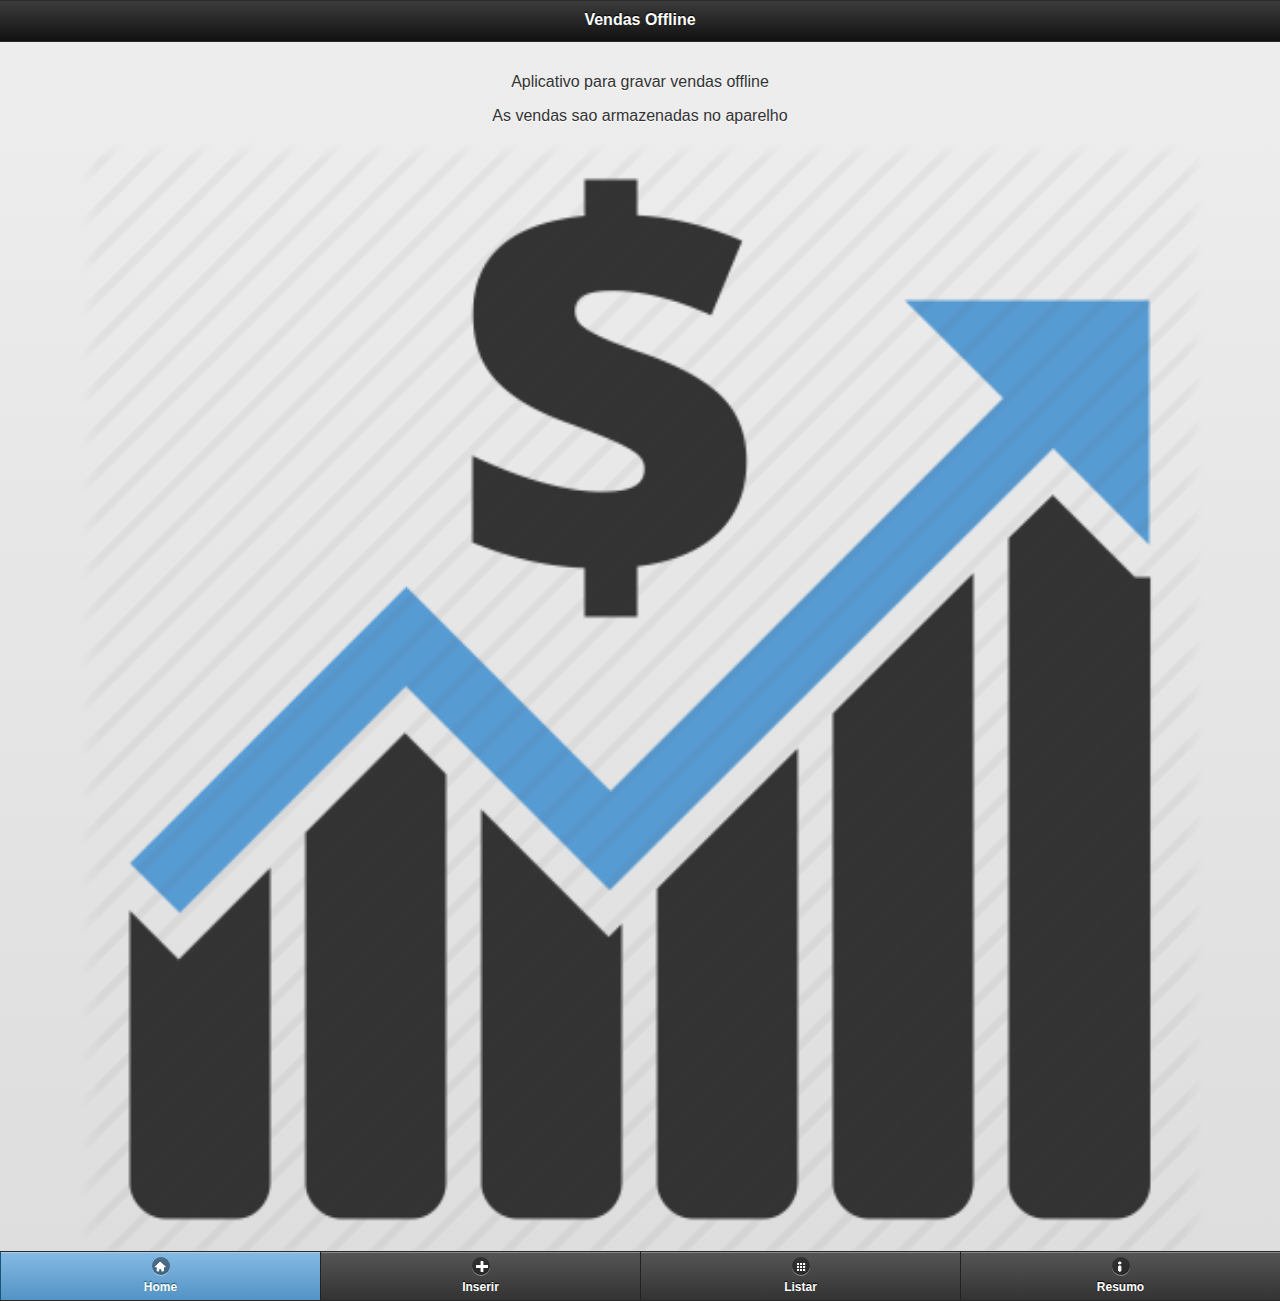
==== commit 1793cf27: "2016-05-04" ====
--- a/www/index.html
+++ b/www/index.html
@@ -31,7 +31,28 @@
 		//	isRTL: false};
 		//$.datepicker.setDefaults($.datepicker.regional['nl']);
 	//});
-    </script>
+	</script>
+	<style type="text/css">
+		html { height: 100% } 
+		body { height: 100%; margin: 0; }
+		.ui-footer {
+			position: absolute !important;
+			bottom: 0;
+			width: 100%;
+		}
+		
+		.conteudo_tab {
+		
+			overflow: auto;
+			-webkit-overflow-scrolling: touch;
+			max-height: 350px;
+		}
+	</style>
+	<script type="text/javascript">
+	$(document).ready(function(){
+		$(".conteudo_tab").css('max-height',$(window).height()-200);
+	});	
+	</script>
 </head>
    <body> 
         <div data-role="page" id="main">
@@ -50,6 +71,7 @@
                 </div>
                 <div class="tab2 ui-screen-hidden">
                      <h1>Inserir Vendas</h1>
+					 <div class="conteudo_tab">
 					 <form id="check-vendas" data-ajax="false">
 					  <div>
 						<div class="campos100">
@@ -78,9 +100,11 @@
 					  </div>
 					  <input type="submit" data-inline="true" id="enviar_venda" value="Gravar">
 					</form>
+					</div>
                 </div>
                 <div class="tab3 ui-screen-hidden">
                     <h1>Vendas Gravadas</h1>
+					<div class="conteudo_tab">
 					<table class="ui-responsive" id="analitico">
 						<thead>
 							<tr>
@@ -95,9 +119,11 @@
 							
 						</tbody>
 					</table>
+					</div>
                 </div>
                 <div class="tab4 ui-screen-hidden">
                     <h1>Resumo</h1>
+					<div class="conteudo_tab">
 					<table class="ui-responsive" id="tabela_resumo">
 						<thead>
 							<tr>
@@ -138,6 +164,7 @@
 											
 						</tbody>
 					</table>
+					</div>
                 </div>
             </div>
         </div><!-- /content -->
--- a/www/css/aplicativo.css
+++ b/www/css/aplicativo.css
@@ -1,7 +1,11 @@
-th {
+	table {
+		width: 100%
+	}
+	th {
 		background: #000000;
 		color:#FFFFFF;
 		border-bottom: 1px solid #d6d6d6;
+		padding: 10px;
 	}
 
 	tr:nth-child(even) {
@@ -37,3 +41,5 @@
 		-webkit-border-radius: 4px;
 		border-radius: 4px;
 	}
+	
+	
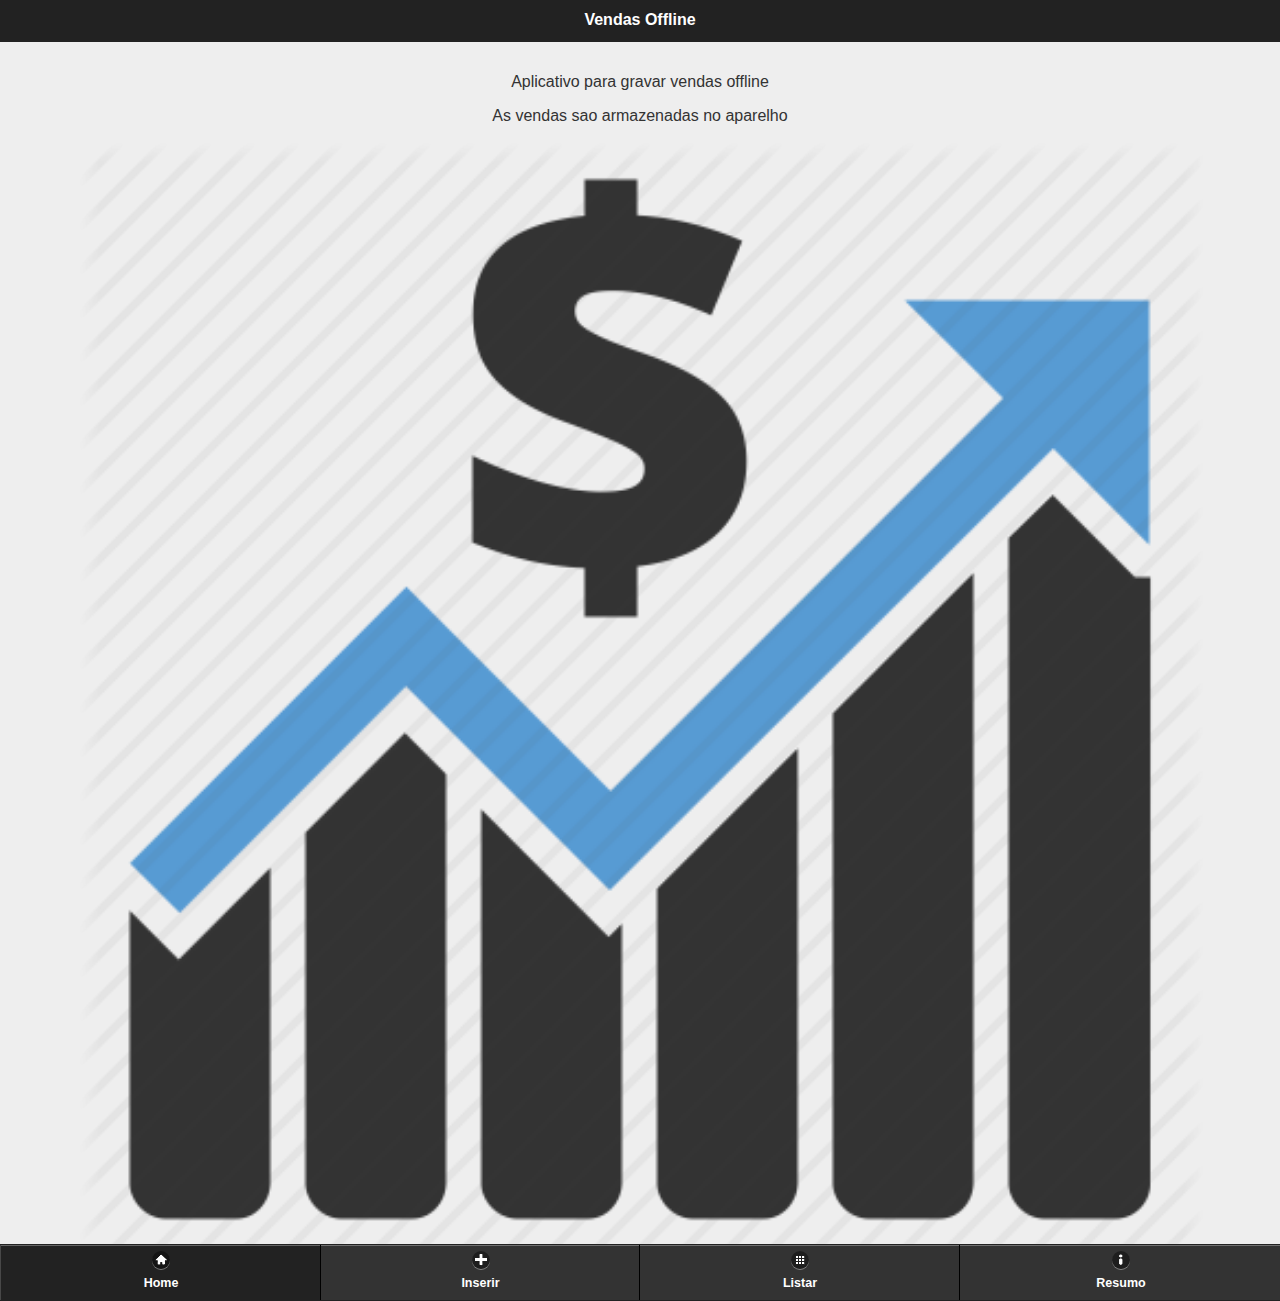
==== commit b67a2873: "2018-10-14" ====
--- a/www/index.html
+++ b/www/index.html
@@ -1,10 +1,16 @@
 <!DOCTYPE html>
 <html>
 <head>
+	<meta http-equiv="X-UA-Compatible" content="IE=edge,chrome=1">
+	<meta name="HandheldFriendly" content="True">
+	<meta name="MobileOptimized" content="320"/>
+	<meta name="apple-mobile-web-app-capable" content="yes">
+	<meta name="apple-mobile-web-app-status-bar-style" content="black">
+	<meta http-equiv="cleartype" content="on">
 	<meta name="viewport" content="width=device-width, initial-scale=1">
-	<link rel="stylesheet" href="css/jquerymobile.css" />
-    <script src="js/jquery-1.10.2.min.js"></script>
-	<script src="js/jquery.mobile.min.js"></script>
+	<link rel="stylesheet" href="css/jquery.mobile-1.3.1.css" />
+    <script src="js/jquery-1.9.1.min.js"></script>
+	<script src="js/jquery.mobile-1.3.1.min.js"></script>
 	<script src="js/scripts.js"></script>
 	<link rel="stylesheet" href="css/aplicativo.css" />
 		<script>
